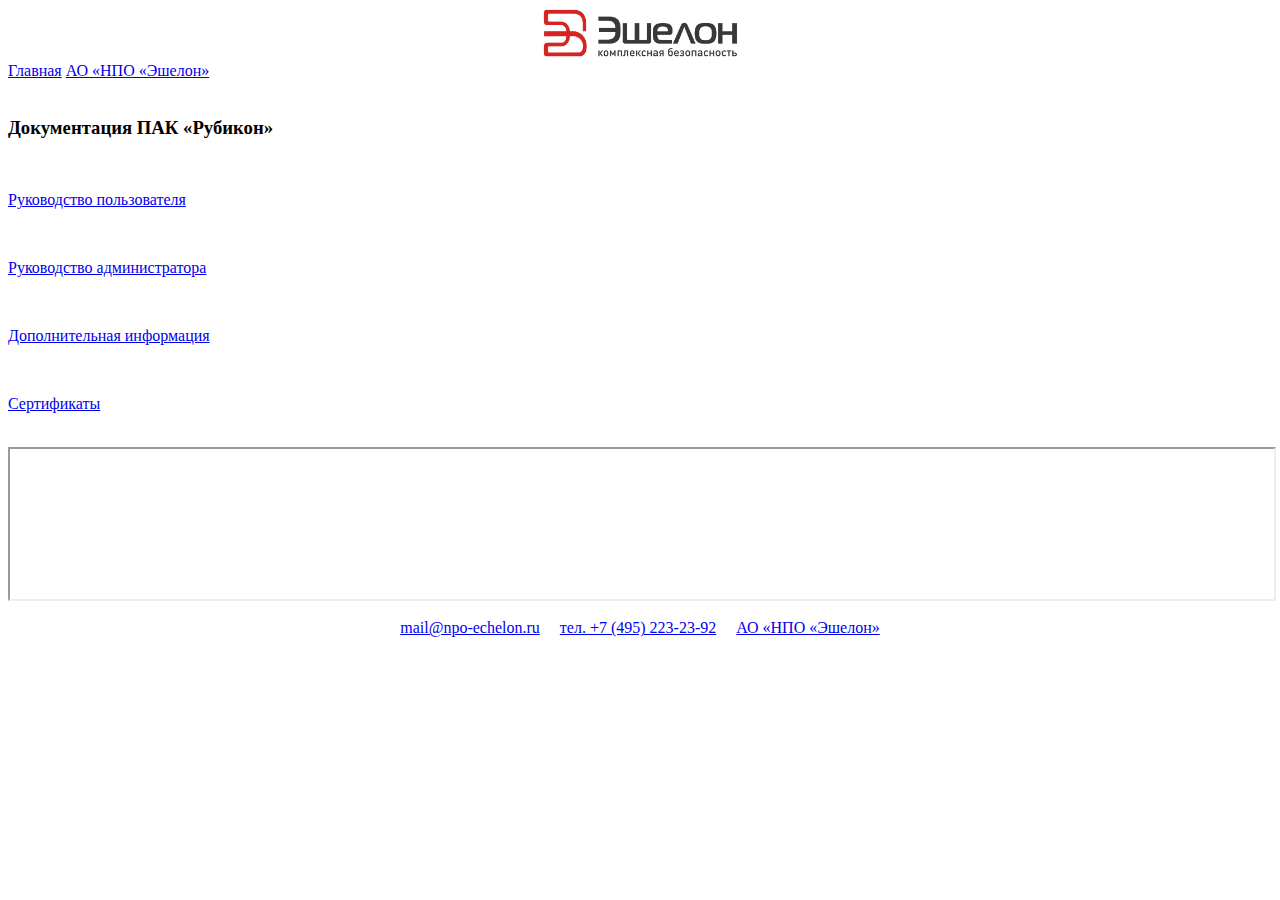
==== index.html @ ae4313f3 "Правка" ====
<!DOCTYPE html>
<html lang="ru-RU">
  <head>
    <meta charset="UTF-8" />
    <meta name="viewport" content="width=device-width, initial-scale=1" />
    <title>Документация ПАК &laquo;Рубикон&raquo;</title>

    <style></style>
    <link
      href="https://cdn.jsdelivr.net/npm/bootstrap@5.3.2/dist/css/bootstrap.min.css"
      rel="stylesheet"
      integrity="sha384-T3c6CoIi6uLrA9TneNEoa7RxnatzjcDSCmG1MXxSR1GAsXEV/Dwwykc2MPK8M2HN"
      crossorigin="anonymous"
    />
  </head>

  <body>
    <header>
      <center><img src="LogoCompany_2_1.png" height="50" /></center>
      <nav>
        <a href="index.html">Главная</a>
        <a href="#">АО &laquo;НПО &laquo;Эшелон&raquo;</a>
      </nav>
    </header>
    <!-- Скрипт JS для из Iframe по клику -->
    <script>
      function changeIframe(src) {
        const iframe = document.getElementById("content");
        iframe.src = src;
      }
    </script>
    <br />

    <div class="row">
      <div class="col-3">
        <section>
          <h3>Документация ПАК &laquo;Рубикон&raquo;</h3>
          <br />
          <nav>
            <p>
              <a
                href="#"
                onclick="changeIframe('Руководство пользователя.html')"
                >Руководство пользователя</a
              >
            </p>
            <br />
            <!--  в ссылку вставл событие Клика onclick="changeIframe('Руководство пользователя.html') и >*назв ссылки*-->
            <p>
              <a
                href="#"
                onclick="changeIframe('Руководство администратора.html')"
                >Руководство администратора</a
              >
            </p>
            <br />
            <p><a href="#">Дополнительная информация</a></p>
            <br />
            <p><a href="#">Сертификаты</a></p>
            <br />
          </nav>
        </section>
      </div>

      <div class="col">
        <iframe
          id="content"
          style="display: block; width: 100%; height: 100%"
        ></iframe>
      </div>
    </div>

    <footer>
      <br>
      <nav>
        <center>
          <a href="mailto:mail@npo-echelon.ru">mail@npo-echelon.ru</a
          >&nbsp;&nbsp;&nbsp;&nbsp;
          <a href="tel:+74952232392">тел. +7 (495) 223-23-92</a
          >&nbsp;&nbsp;&nbsp;&nbsp;
          <a href="https://npo-echelon.ru/"
            >АО &laquo;НПО &laquo;Эшелон&raquo;</a
          >
        </center>
      </nav>
    </footer>
  </body>
</html>
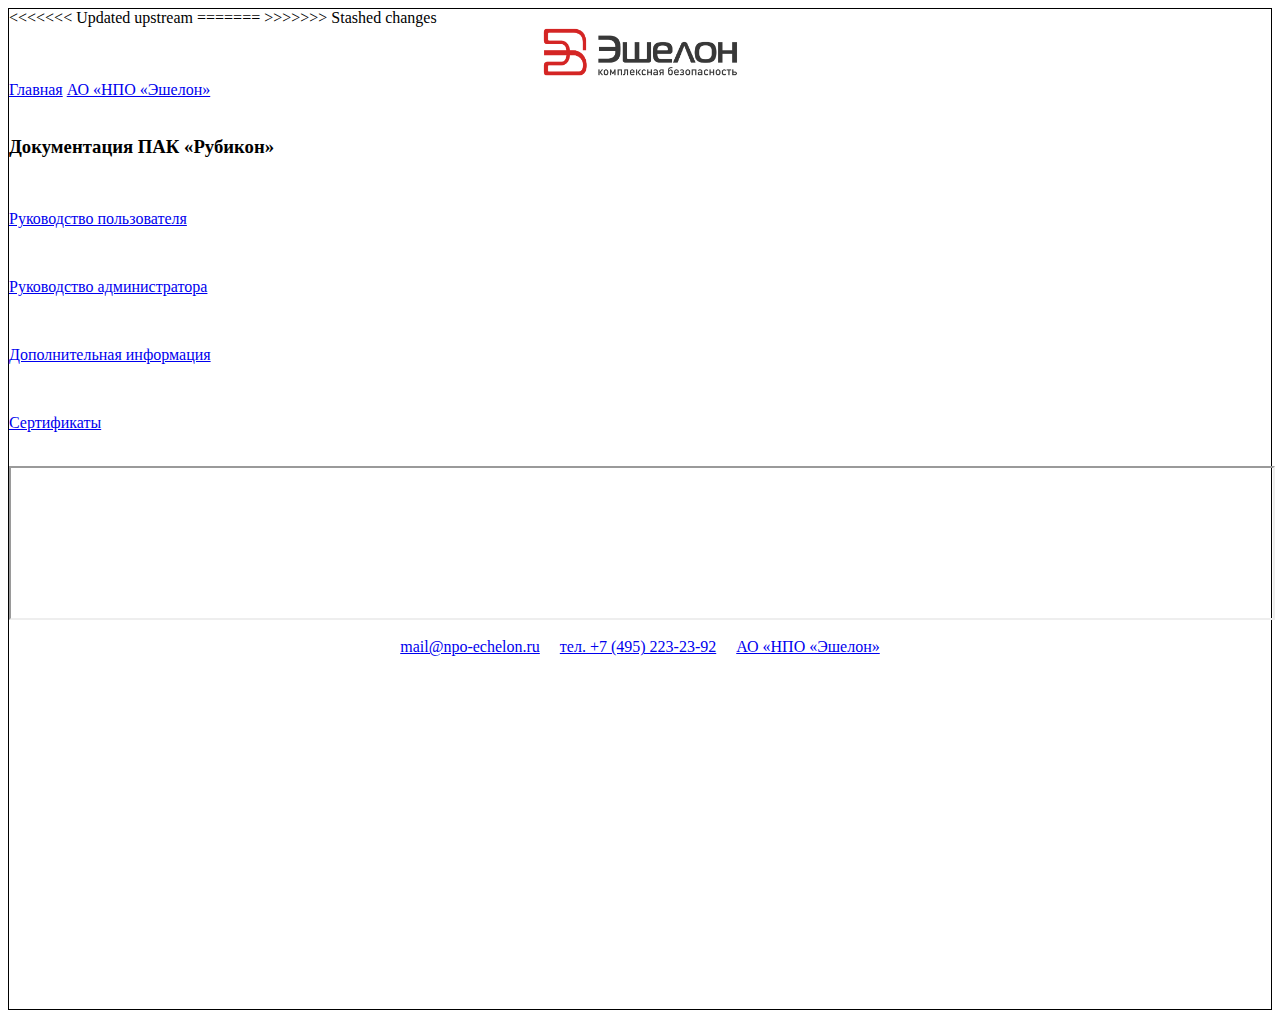
==== commit dd0c9791: "Испр отображения" ====
--- a/index.html
+++ b/index.html
@@ -5,7 +5,14 @@
     <meta name="viewport" content="width=device-width, initial-scale=1" />
     <title>Документация ПАК &laquo;Рубикон&raquo;</title>
 
+<<<<<<< Updated upstream
     <style></style>
+=======
+    <style>
+body{border: 1px solid #000; min-height: 1000px;}
+iframe{height: 1800px;}
+    </style>
+>>>>>>> Stashed changes
     <link
       href="https://cdn.jsdelivr.net/npm/bootstrap@5.3.2/dist/css/bootstrap.min.css"
       rel="stylesheet"
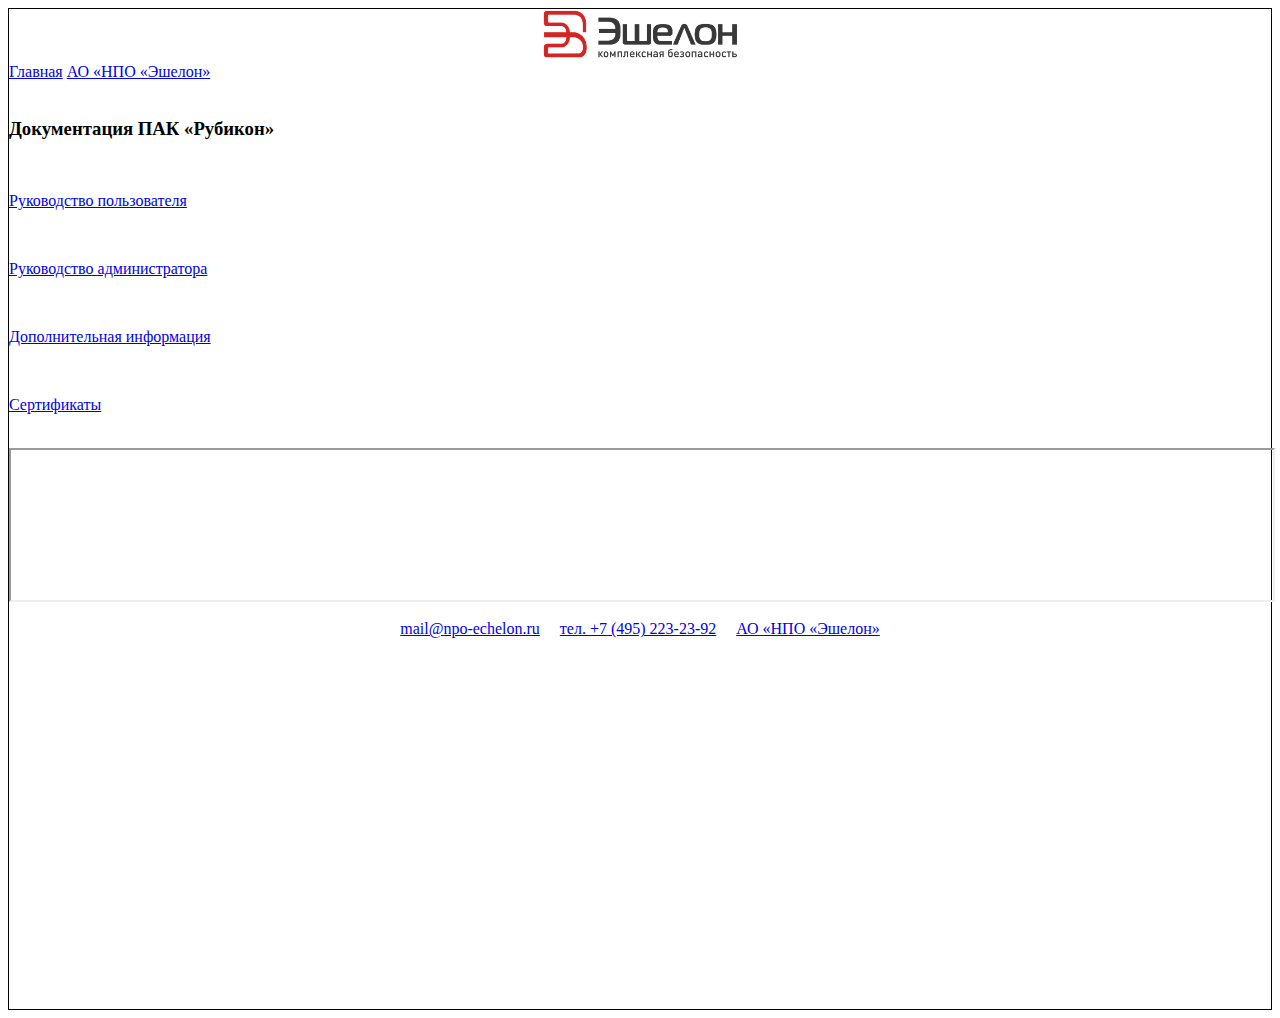
==== commit 149dbb64: "Update index.html" ====
--- a/index.html
+++ b/index.html
@@ -5,14 +5,10 @@
     <meta name="viewport" content="width=device-width, initial-scale=1" />
     <title>Документация ПАК &laquo;Рубикон&raquo;</title>
 
-<<<<<<< Updated upstream
-    <style></style>
-=======
     <style>
 body{border: 1px solid #000; min-height: 1000px;}
 iframe{height: 1800px;}
     </style>
->>>>>>> Stashed changes
     <link
       href="https://cdn.jsdelivr.net/npm/bootstrap@5.3.2/dist/css/bootstrap.min.css"
       rel="stylesheet"
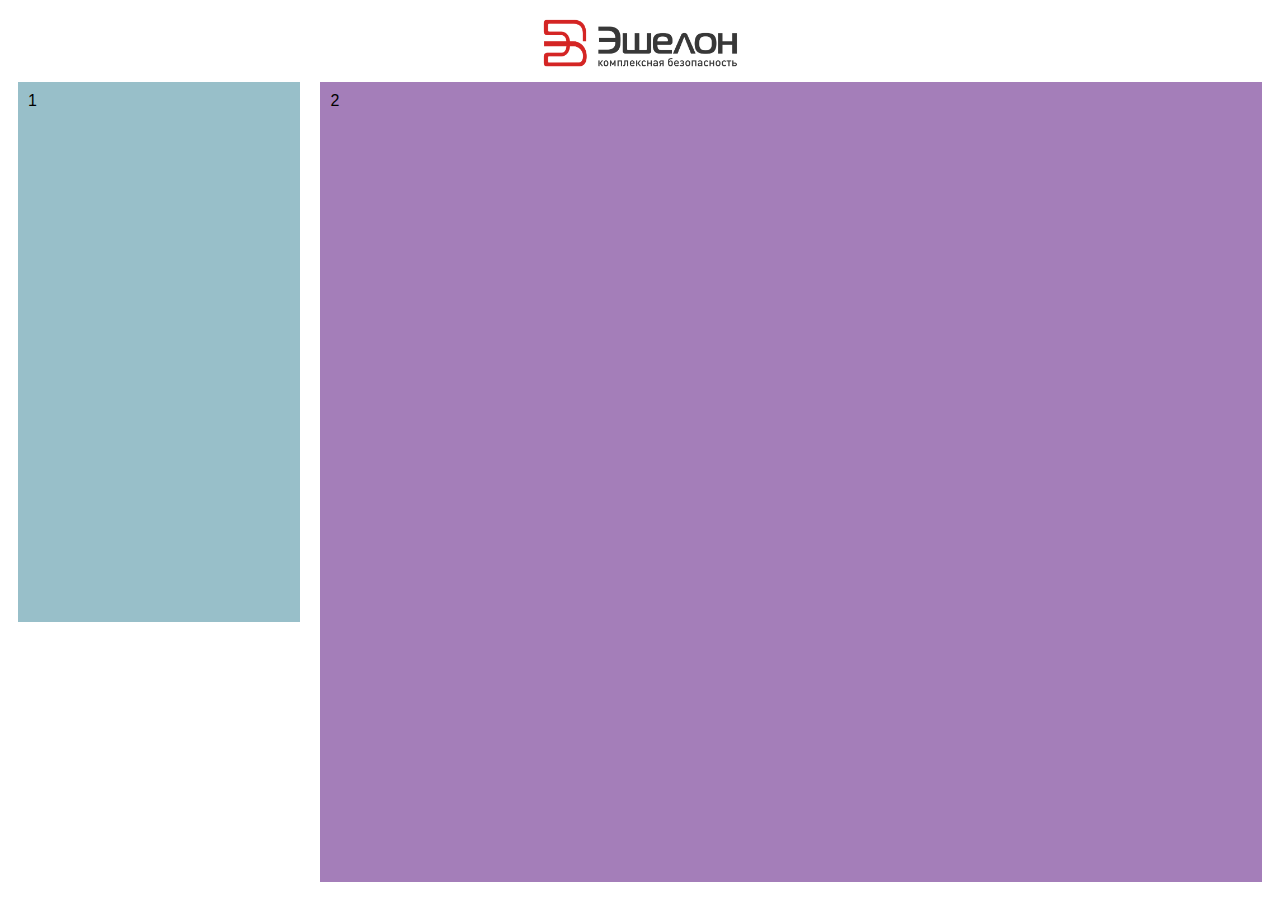
==== commit 1211186f: "Переделан макет" ====
--- a/index.html
+++ b/index.html
@@ -4,88 +4,79 @@
     <meta charset="UTF-8" />
     <meta name="viewport" content="width=device-width, initial-scale=1" />
     <title>Документация ПАК &laquo;Рубикон&raquo;</title>
-
-    <style>
-body{border: 1px solid #000; min-height: 1000px;}
-iframe{height: 1800px;}
-    </style>
+    <!--Включение Bootstrap-->
     <link
-      href="https://cdn.jsdelivr.net/npm/bootstrap@5.3.2/dist/css/bootstrap.min.css"
+      href="https://cdn.jsdelivr.net/npm/bootstrap@5.3.0/dist/css/bootstrap.min.css"
       rel="stylesheet"
-      integrity="sha384-T3c6CoIi6uLrA9TneNEoa7RxnatzjcDSCmG1MXxSR1GAsXEV/Dwwykc2MPK8M2HN"
+      integrity="sha384-9ndCyUaIbzAi2FUVXJi0CjmCapSmO7SnpJef0486qhLnuZ2cdeRhO02iuK6FUUVM"
       crossorigin="anonymous"
     />
+    <style>
+      header {
+        padding-top: 10px;
+      }
+      p {
+        padding-top: 5px;
+        margin: 5px;
+        font-size: 100%;
+        font-family: sans-serif;
+        text-align: left;
+        vertical-align: middle;
+        padding: 5px;
+      }
+
+      .inner-nav {
+        display: inline-flex;
+        height: 540px;
+        width: 30%;
+        margin: 10px;
+        background-color: #98bfc9;
+      }
+      .inner-div {
+        height: 800px;
+        width: 100%;
+        margin: 10px;
+        background-color: #a47eb9;
+        align-items: stretch;
+      }
+      .container {
+        display: flex;
+        flex-direction: row;
+        flex-wrap: nowrap;
+        justify-content: flex-start;
+      }
+    </style>
   </head>
+  <body>
+    <!--Скрипты для Bootstrap-->
+    <script
+      src="https://cdn.jsdelivr.net/npm/bootstrap@5.3.0/dist/js/bootstrap.bundle.min.js"
+      integrity="sha384-geWF76RCwLtnZ8qwWowPQNguL3RmwHVBC9FhGdlKrxdiJJigb/j/68SIy3Te4Bkz"
+      crossorigin="anonymous"
+    ></script>
+    <script
+      src="https://cdn.jsdelivr.net/npm/@popperjs/core@2.11.8/dist/umd/popper.min.js"
+      integrity="sha384-I7E8VVD/ismYTF4hNIPjVp/Zjvgyol6VFvRkX/vR+Vc4jQkC+hVqc2pM8ODewa9r"
+      crossorigin="anonymous"
+    ></script>
+    <script
+      src="https://cdn.jsdelivr.net/npm/bootstrap@5.3.0/dist/js/bootstrap.min.js"
+      integrity="sha384-fbbOQedDUMZZ5KreZpsbe1LCZPVmfTnH7ois6mU1QK+m14rQ1l2bGBq41eYeM/fS"
+      crossorigin="anonymous"
+    ></script>
+    <!--Скрипты для Bootstrap-->
 
-  <body>
     <header>
       <center><img src="LogoCompany_2_1.png" height="50" /></center>
-      <nav>
-        <a href="index.html">Главная</a>
-        <a href="#">АО &laquo;НПО &laquo;Эшелон&raquo;</a>
-      </nav>
     </header>
-    <!-- Скрипт JS для из Iframe по клику -->
-    <script>
-      function changeIframe(src) {
-        const iframe = document.getElementById("content");
-        iframe.src = src;
-      }
-    </script>
-    <br />
-
-    <div class="row">
-      <div class="col-3">
-        <section>
-          <h3>Документация ПАК &laquo;Рубикон&raquo;</h3>
-          <br />
-          <nav>
-            <p>
-              <a
-                href="#"
-                onclick="changeIframe('Руководство пользователя.html')"
-                >Руководство пользователя</a
-              >
-            </p>
-            <br />
-            <!--  в ссылку вставл событие Клика onclick="changeIframe('Руководство пользователя.html') и >*назв ссылки*-->
-            <p>
-              <a
-                href="#"
-                onclick="changeIframe('Руководство администратора.html')"
-                >Руководство администратора</a
-              >
-            </p>
-            <br />
-            <p><a href="#">Дополнительная информация</a></p>
-            <br />
-            <p><a href="#">Сертификаты</a></p>
-            <br />
-          </nav>
-        </section>
+    <div class="container">
+      <div class="inner-nav">
+        <p>1</p>
       </div>
 
-      <div class="col">
-        <iframe
-          id="content"
-          style="display: block; width: 100%; height: 100%"
-        ></iframe>
+      <div class="inner-div">
+        <p>2</p>
       </div>
     </div>
-
-    <footer>
-      <br>
-      <nav>
-        <center>
-          <a href="mailto:mail@npo-echelon.ru">mail@npo-echelon.ru</a
-          >&nbsp;&nbsp;&nbsp;&nbsp;
-          <a href="tel:+74952232392">тел. +7 (495) 223-23-92</a
-          >&nbsp;&nbsp;&nbsp;&nbsp;
-          <a href="https://npo-echelon.ru/"
-            >АО &laquo;НПО &laquo;Эшелон&raquo;</a
-          >
-        </center>
-      </nav>
-    </footer>
   </body>
 </html>
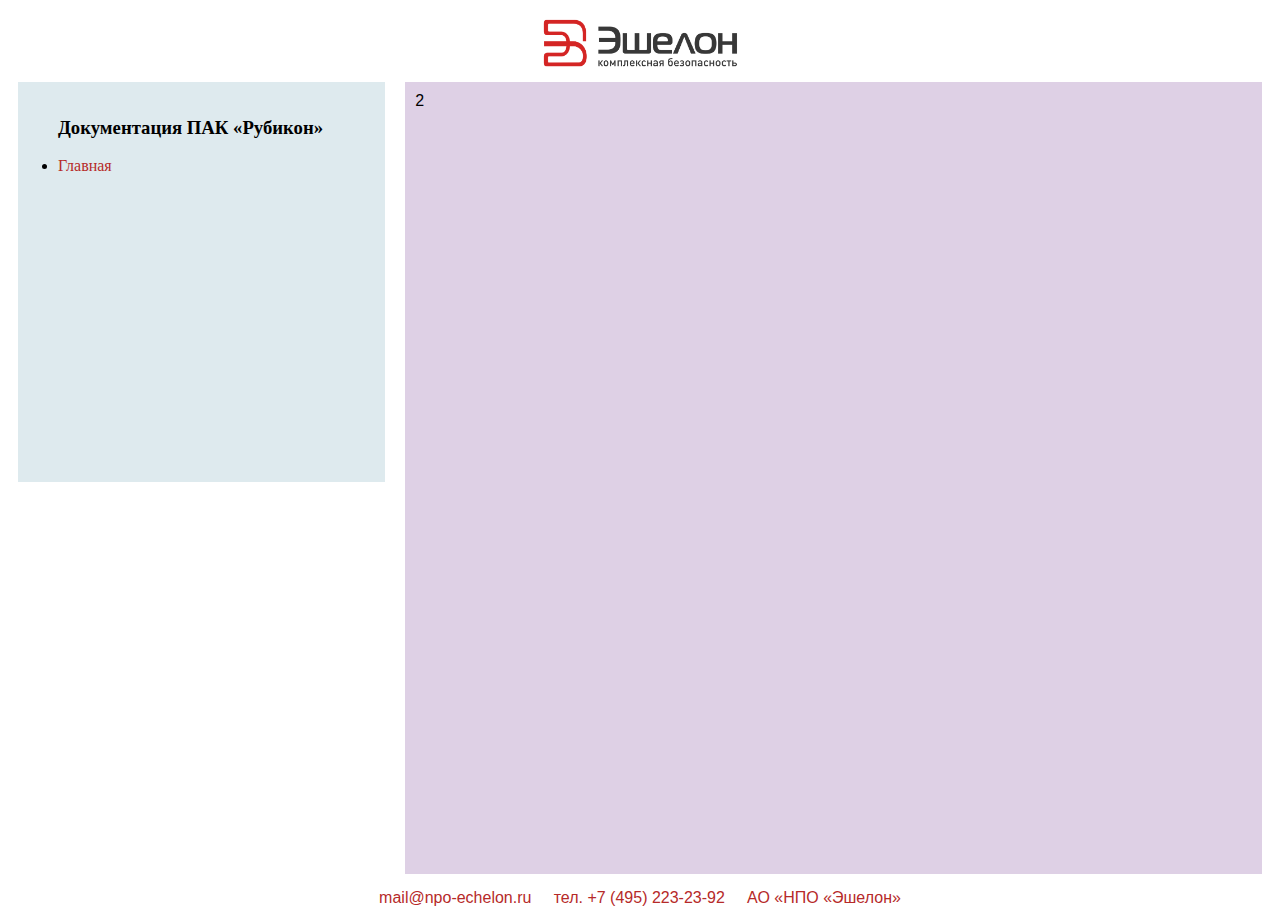
==== commit 44428d3e: "Наполнение" ====
--- a/index.html
+++ b/index.html
@@ -4,6 +4,7 @@
     <meta charset="UTF-8" />
     <meta name="viewport" content="width=device-width, initial-scale=1" />
     <title>Документация ПАК &laquo;Рубикон&raquo;</title>
+    <link rel="stylesheet" href="css-base.css" />
     <!--Включение Bootstrap-->
     <link
       href="https://cdn.jsdelivr.net/npm/bootstrap@5.3.0/dist/css/bootstrap.min.css"
@@ -11,41 +12,6 @@
       integrity="sha384-9ndCyUaIbzAi2FUVXJi0CjmCapSmO7SnpJef0486qhLnuZ2cdeRhO02iuK6FUUVM"
       crossorigin="anonymous"
     />
-    <style>
-      header {
-        padding-top: 10px;
-      }
-      p {
-        padding-top: 5px;
-        margin: 5px;
-        font-size: 100%;
-        font-family: sans-serif;
-        text-align: left;
-        vertical-align: middle;
-        padding: 5px;
-      }
-
-      .inner-nav {
-        display: inline-flex;
-        height: 540px;
-        width: 30%;
-        margin: 10px;
-        background-color: #98bfc9;
-      }
-      .inner-div {
-        height: 800px;
-        width: 100%;
-        margin: 10px;
-        background-color: #a47eb9;
-        align-items: stretch;
-      }
-      .container {
-        display: flex;
-        flex-direction: row;
-        flex-wrap: nowrap;
-        justify-content: flex-start;
-      }
-    </style>
   </head>
   <body>
     <!--Скрипты для Bootstrap-->
@@ -71,12 +37,24 @@
     </header>
     <div class="container">
       <div class="inner-nav">
-        <p>1</p>
+        <ul>
+          <h3>Документация ПАК &laquo;Рубикон&raquo;</h3>
+          <li><a href="index.html">Главная</a></li>
+        </ul>
       </div>
 
-      <div class="inner-div">
+      <div class="inner-content">
         <p>2</p>
       </div>
     </div>
+    <footer>
+      <nav>
+        <a href="mailto:mail@npo-echelon.ru">mail@npo-echelon.ru</a
+        >&nbsp;&nbsp;&nbsp;&nbsp;
+        <a href="tel:+74952232392">тел. +7 (495) 223-23-92</a
+        >&nbsp;&nbsp;&nbsp;&nbsp;
+        <a href="https://npo-echelon.ru/">АО &laquo;НПО &laquo;Эшелон&raquo;</a>
+      </nav>
+    </footer>
   </body>
 </html>
--- a/css-base.css
+++ b/css-base.css
@@ -0,0 +1,49 @@
+header {
+  padding-top: 10px;
+  height: auto;
+}
+p {
+  padding-top: 5px;
+  margin: 5px;
+  font-size: 100%;
+  font-family: sans-serif;
+  text-align: left;
+  vertical-align: middle;
+  padding: 5px;
+}
+
+.inner-nav {
+  display: inline-flex;
+  height: 400px;
+  width: 30%;
+  margin: 10px;
+  background-color: #98bfc952;
+  text-align: left;
+  padding: 0px;
+}
+.inner-content {
+  height: auto;
+  width: 70%;
+  margin: 10px;
+  background-color: #a47eb95d;
+  align-items: stretch;
+  flex-grow: 1;
+  min-height: 88vh;
+}
+.container {
+  display: flex;
+  flex-direction: row;
+  flex-wrap: nowrap;
+  justify-content: flex-start;
+}
+footer {
+  flex-shrink: 0;
+  font-family: sans-serif;
+  text-align: center;
+  vertical-align: middle;
+  padding: 5px;
+}
+a:link {
+   text-decoration: none;
+   color: #B62A29;
+}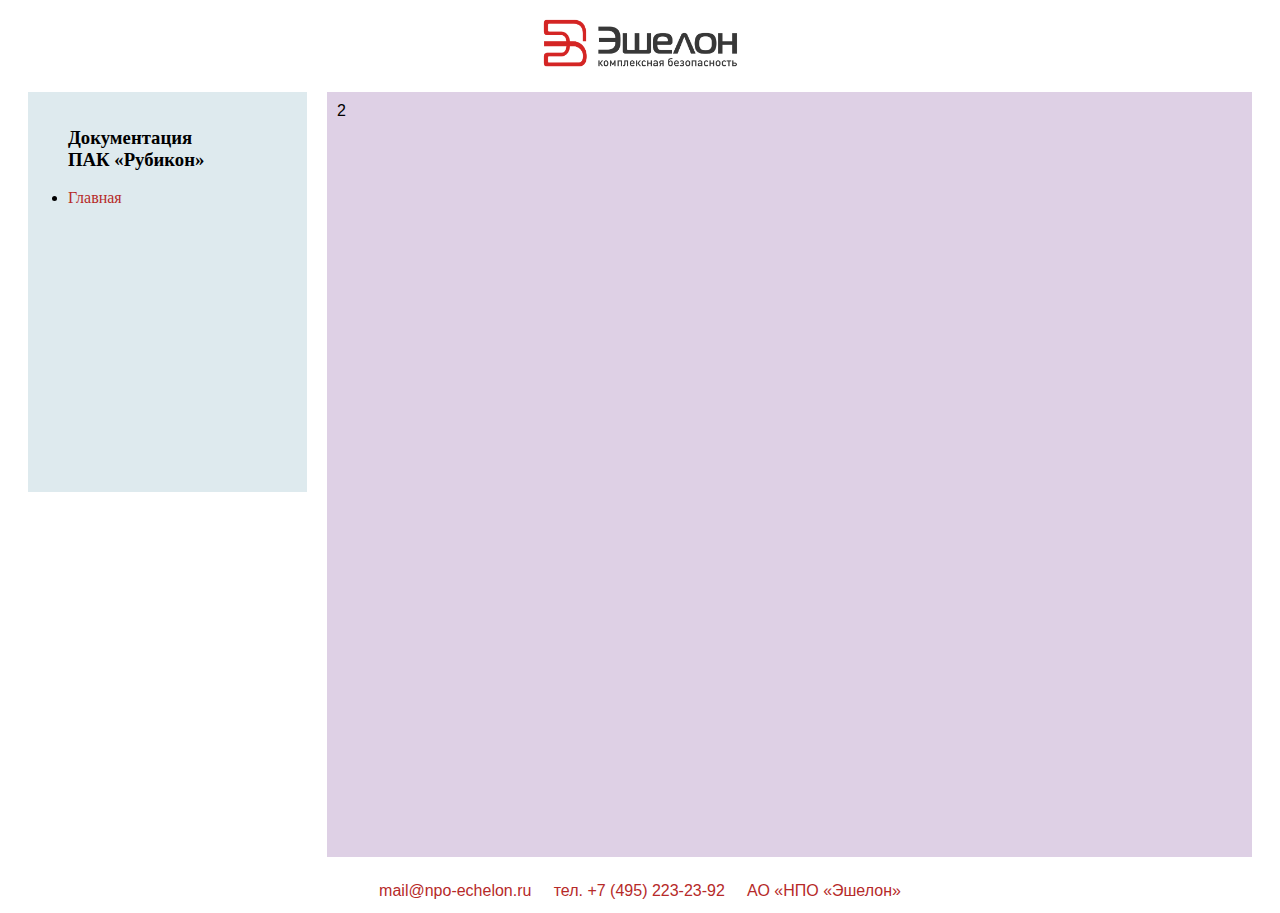
==== commit 43b66363: "Исправлен баг с заголовком и ссылкой на сайт" ====
--- a/index.html
+++ b/index.html
@@ -4,7 +4,6 @@
     <meta charset="UTF-8" />
     <meta name="viewport" content="width=device-width, initial-scale=1" />
     <title>Документация ПАК &laquo;Рубикон&raquo;</title>
-    <link rel="stylesheet" href="css-base.css" />
     <!--Включение Bootstrap-->
     <link
       href="https://cdn.jsdelivr.net/npm/bootstrap@5.3.0/dist/css/bootstrap.min.css"
@@ -12,6 +11,7 @@
       integrity="sha384-9ndCyUaIbzAi2FUVXJi0CjmCapSmO7SnpJef0486qhLnuZ2cdeRhO02iuK6FUUVM"
       crossorigin="anonymous"
     />
+    <link rel="stylesheet" href="css-base.css" />
   </head>
   <body>
     <!--Скрипты для Bootstrap-->
@@ -35,10 +35,10 @@
     <header>
       <center><img src="LogoCompany_2_1.png" height="50" /></center>
     </header>
-    <div class="container">
+    <div class="container_flex">
       <div class="inner-nav">
         <ul>
-          <h3>Документация ПАК &laquo;Рубикон&raquo;</h3>
+          <h3>Документация ПАК&nbsp;&laquo;Рубикон&raquo;</h3>
           <li><a href="index.html">Главная</a></li>
         </ul>
       </div>
@@ -53,7 +53,7 @@
         >&nbsp;&nbsp;&nbsp;&nbsp;
         <a href="tel:+74952232392">тел. +7 (495) 223-23-92</a
         >&nbsp;&nbsp;&nbsp;&nbsp;
-        <a href="https://npo-echelon.ru/">АО &laquo;НПО &laquo;Эшелон&raquo;</a>
+        <a href="https://npo-echelon.ru" id="site">АО &laquo;НПО &laquo;Эшелон&raquo;</a>
       </nav>
     </footer>
   </body>
--- a/css-base.css
+++ b/css-base.css
@@ -15,26 +15,29 @@
 .inner-nav {
   display: inline-flex;
   height: 400px;
-  width: 30%;
+  width: 300px;
   margin: 10px;
   background-color: #98bfc952;
   text-align: left;
   padding: 0px;
+  word-wrap: break-all;
 }
 .inner-content {
   height: auto;
-  width: 70%;
+  width: 80%;
   margin: 10px;
   background-color: #a47eb95d;
   align-items: stretch;
   flex-grow: 1;
-  min-height: 88vh;
+  min-height: 85vh;
 }
-.container {
+.container_flex {
   display: flex;
   flex-direction: row;
   flex-wrap: nowrap;
   justify-content: flex-start;
+  margin: 10px;
+  margin-right: 10px;
 }
 footer {
   flex-shrink: 0;
@@ -44,6 +47,10 @@
   padding: 5px;
 }
 a:link {
+  text-decoration: none;
+  color: #b62a29;
+}
+#site {
    text-decoration: none;
-   color: #B62A29;
-}+   color: #b62a29;
+}
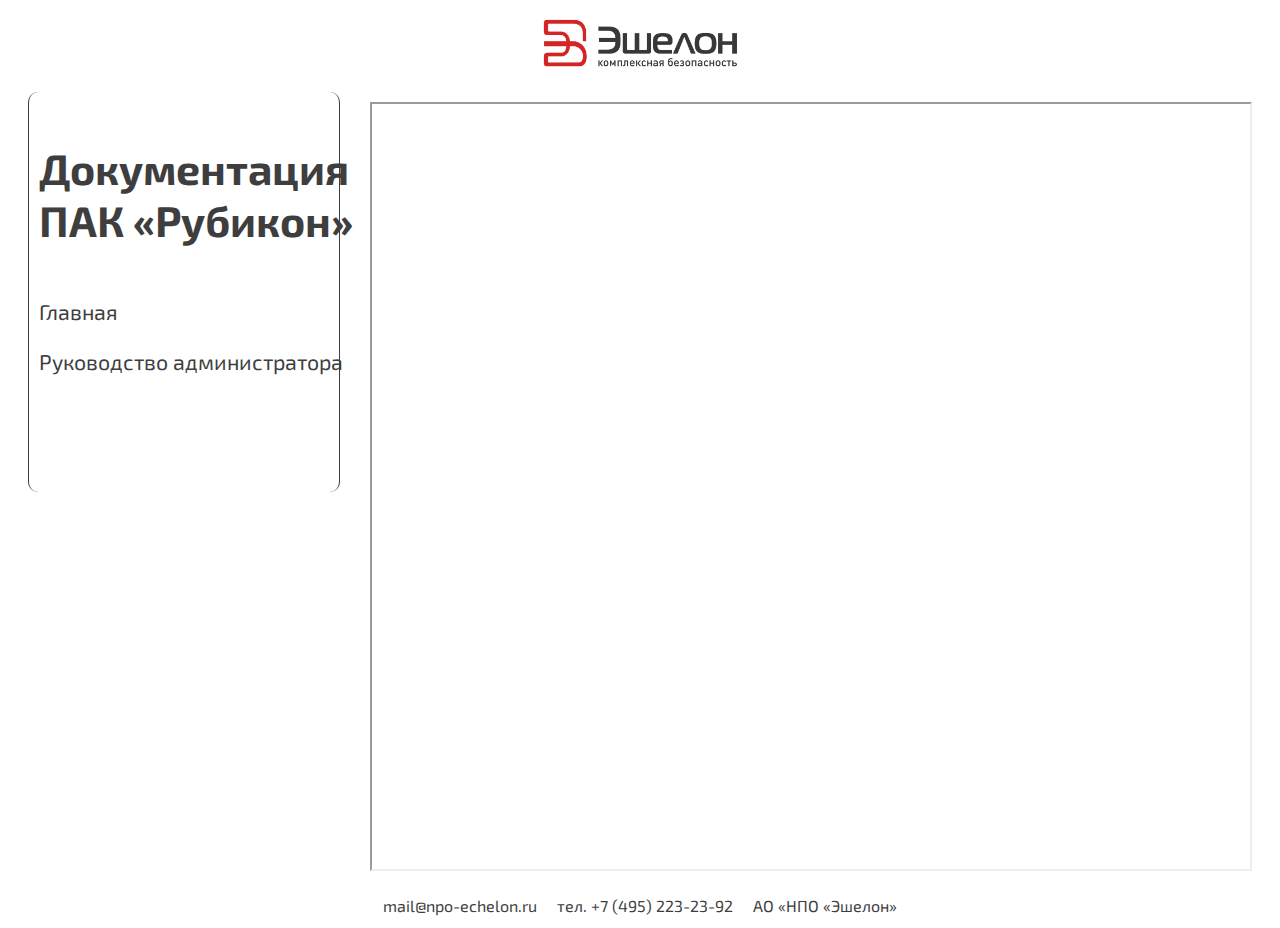
==== commit 9bffdfdb: "Изменение стр+исп конвертера" ====
--- a/index.html
+++ b/index.html
@@ -31,20 +31,39 @@
       crossorigin="anonymous"
     ></script>
     <!--Скрипты для Bootstrap-->
-
+    <link rel="preconnect" href="https://fonts.googleapis.com">
+    <link rel="preconnect" href="https://fonts.gstatic.com" crossorigin>
+    <link href="https://fonts.googleapis.com/css2?family=Exo+2&display=swap" rel="stylesheet">
+    <script>
+      function changeIframe(src) {
+        const iframe = document.getElementById("content");
+        iframe.src = src;
+      }
+    </script>
     <header>
       <center><img src="LogoCompany_2_1.png" height="50" /></center>
     </header>
+    <script>
+      function changeIframe(src) {
+        const iframe = document.getElementById("content");
+        iframe.src = src;
+      }
+    </script>
     <div class="container_flex">
       <div class="inner-nav">
         <ul>
-          <h3>Документация ПАК&nbsp;&laquo;Рубикон&raquo;</h3>
-          <li><a href="index.html">Главная</a></li>
+          <h1>Документация ПАК&nbsp;&laquo;Рубикон&raquo;</h1><br>
+          <li><a href="index.html">Главная</a></li><br>
+          <li><a
+            href="#"
+            onclick="changeIframe('/Руководство администратора.html')"
+            >Руководство администратора</a
+          ></li>
         </ul>
       </div>
 
       <div class="inner-content">
-        <p>2</p>
+         <iframe id="content"></iframe>
       </div>
     </div>
     <footer>
--- a/css-base.css
+++ b/css-base.css
@@ -17,40 +17,62 @@
   height: 400px;
   width: 300px;
   margin: 10px;
-  background-color: #98bfc952;
+  border-right: 1px solid #3e3e3e;
+  border-left: 1px solid #3e3e3e;
+  border-radius: 10px;
+  font-family: 'Exo 2', sans-serif;
+  font-size: 16pt;
   text-align: left;
-  padding: 0px;
+  padding-left: 5px;
+  padding-right: 5px;
   word-wrap: break-all;
-}
-.inner-content {
-  height: auto;
+  }
+.inner-content, .inner-content, iframe {
+  height: 100%;
   width: 80%;
   margin: 10px;
-  background-color: #a47eb95d;
   align-items: stretch;
   flex-grow: 1;
   min-height: 85vh;
+  font-family: 'Exo 2', sans-serif;
 }
-.container_flex {
+.container_flex,.inner-content {
   display: flex;
   flex-direction: row;
   flex-wrap: nowrap;
   justify-content: flex-start;
   margin: 10px;
-  margin-right: 10px;
+  margin-right: 5px;
+  margin-bottom: 5px;
 }
 footer {
   flex-shrink: 0;
-  font-family: sans-serif;
+  font-family: 'Exo 2', sans-serif;
+  font-size: 12pt;
   text-align: center;
   vertical-align: middle;
   padding: 5px;
+  margin-top: 5px;
+}
+ul {
+   padding-left: 5px;
+   padding-right: 5px;
+   color: #3e3e3e;
+  }
+li {
+   font-family: 'Exo 2', sans-serif;
+   list-style-type: none; 
+}
+li>a {
+   color: #3e3e3e;
 }
 a:link {
-  text-decoration: none;
-  color: #b62a29;
+   font-family: 'Exo 2', sans-serif;
+   text-decoration: none;
+   color: #3e3e3e;
 }
 #site {
+   font-family: 'Exo 2', sans-serif;
    text-decoration: none;
-   color: #b62a29;
+   color: #3e3e3e;
 }
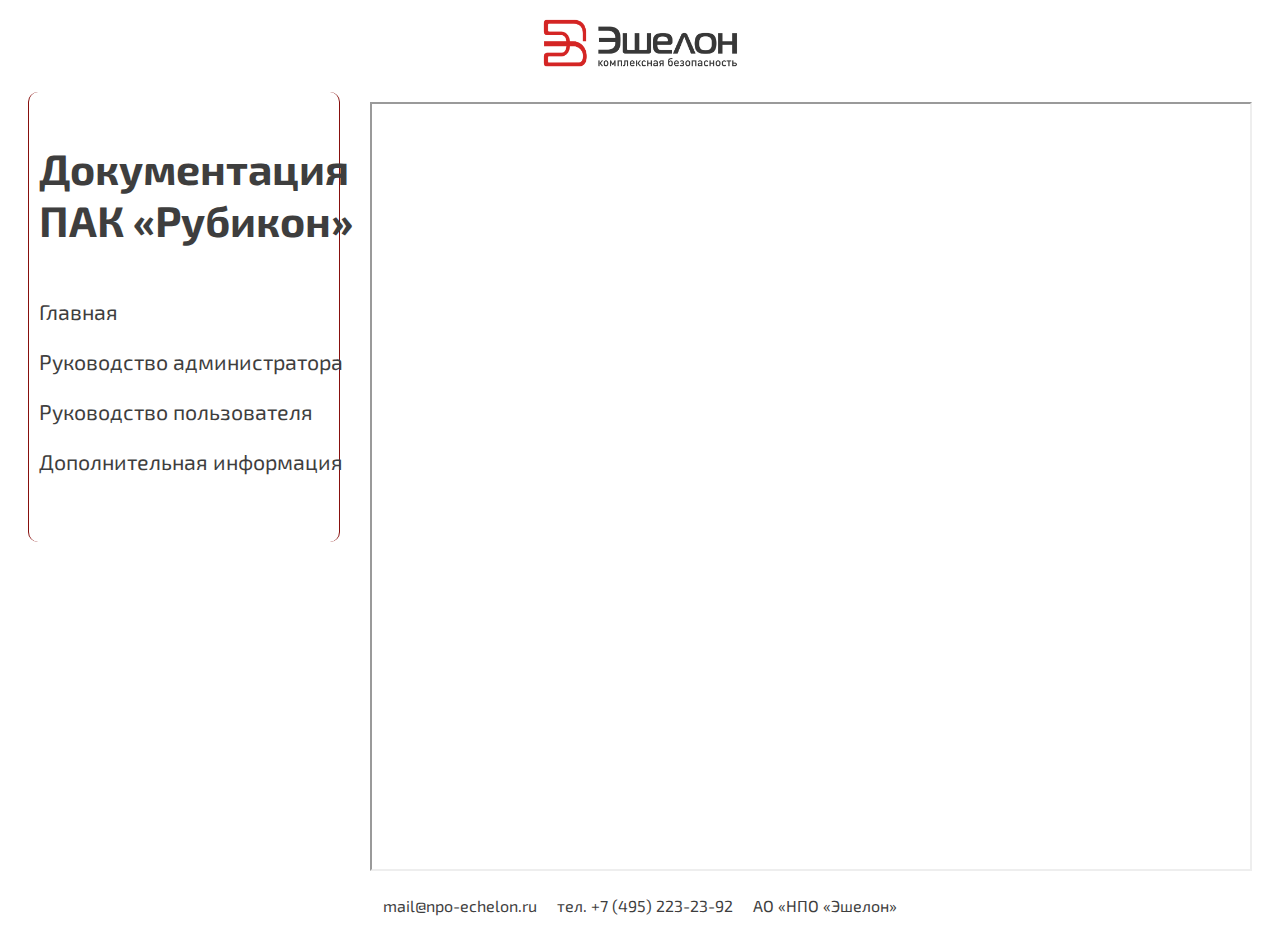
==== commit c0bfb9ed: "Вариант портала с исп конвертера для контекста" ====
--- a/index.html
+++ b/index.html
@@ -58,7 +58,17 @@
             href="#"
             onclick="changeIframe('/Руководство администратора.html')"
             >Руководство администратора</a
-          ></li>
+          ></li><br>
+          <li><a
+            href="#"
+            onclick="changeIframe('/Руководство пользователя.html')"
+            >Руководство пользователя</a
+          ></li><br>
+          <a
+          href="#"
+          onclick="changeIframe('/Дополнительная информация.html')"
+          >Дополнительная информация</a
+        ></li>
         </ul>
       </div>
 
--- a/css-base.css
+++ b/css-base.css
@@ -14,11 +14,11 @@
 
 .inner-nav {
   display: inline-flex;
-  height: 400px;
+  height: 450px;
   width: 300px;
   margin: 10px;
-  border-right: 1px solid #3e3e3e;
-  border-left: 1px solid #3e3e3e;
+  border-right: 1px solid #870f0d;
+  border-left: 1px solid #870f0d;
   border-radius: 10px;
   font-family: 'Exo 2', sans-serif;
   font-size: 16pt;
@@ -61,18 +61,25 @@
   }
 li {
    font-family: 'Exo 2', sans-serif;
-   list-style-type: none; 
+   list-style-type: none;
+   color: #3e3e3e !important; 
 }
 li>a {
-   color: #3e3e3e;
+   color: #3e3e3e !important;
 }
-a:link {
+a:link, :visited {
    font-family: 'Exo 2', sans-serif;
    text-decoration: none;
-   color: #3e3e3e;
+   color: #3e3e3e !important; 
 }
-#site {
+#site, :visited {
    font-family: 'Exo 2', sans-serif;
    text-decoration: none;
-   color: #3e3e3e;
+   color: #3e3e3e !important;
 }
+a:hover{
+   color: #870f0d !important;
+}
+#site:hover{
+  color: #870f0d !important;
+}